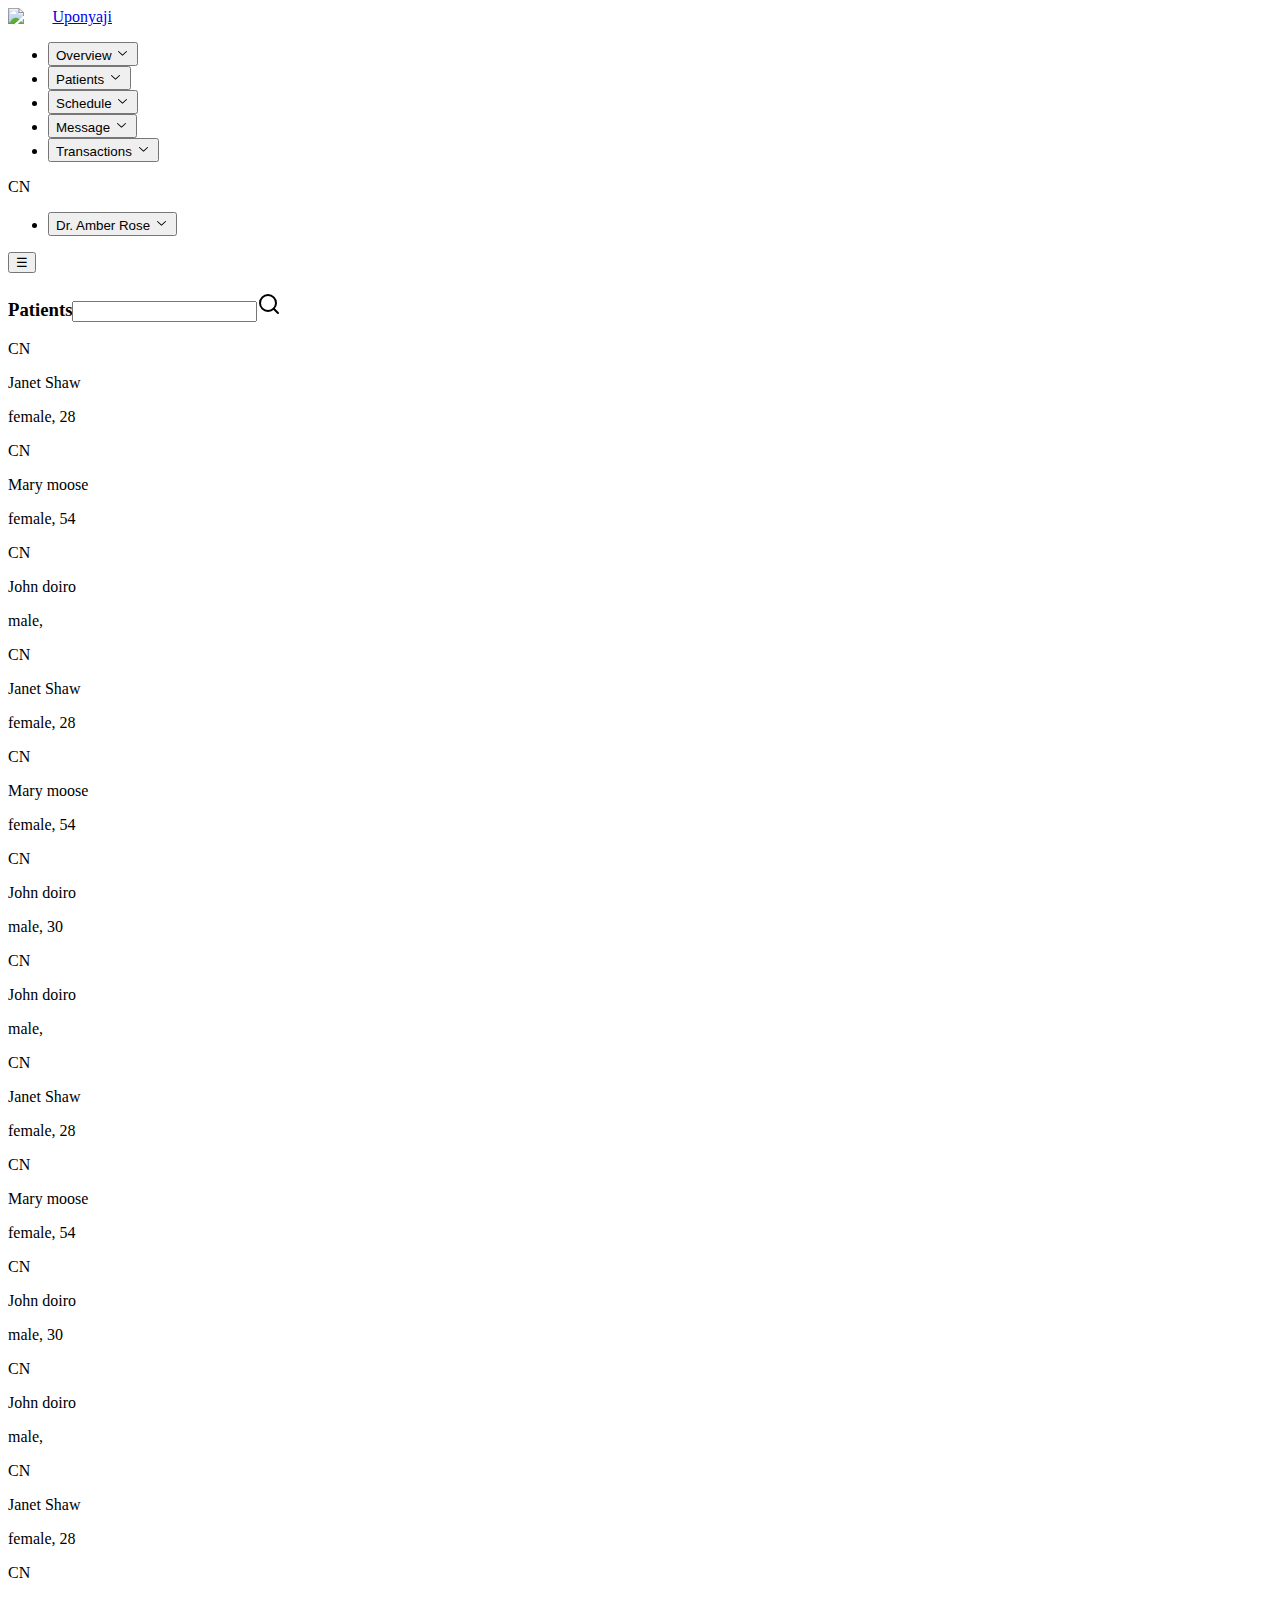
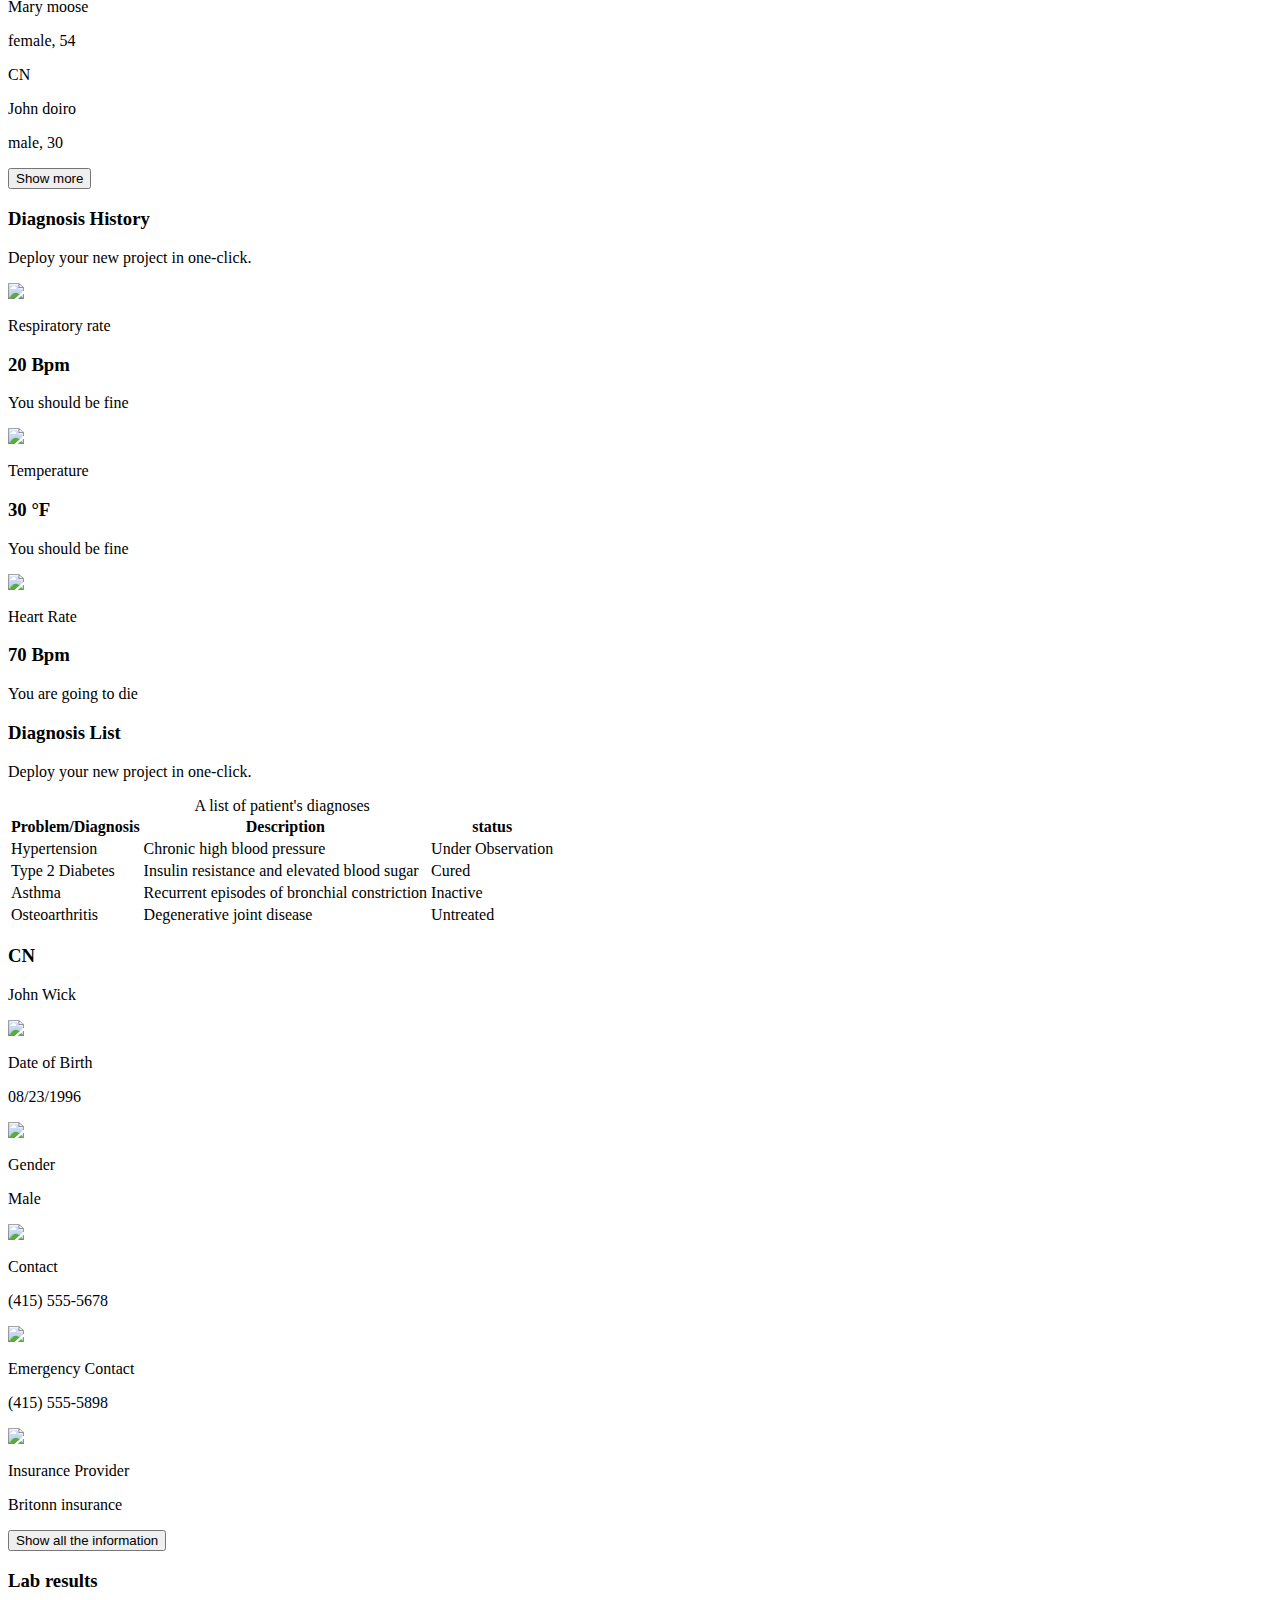
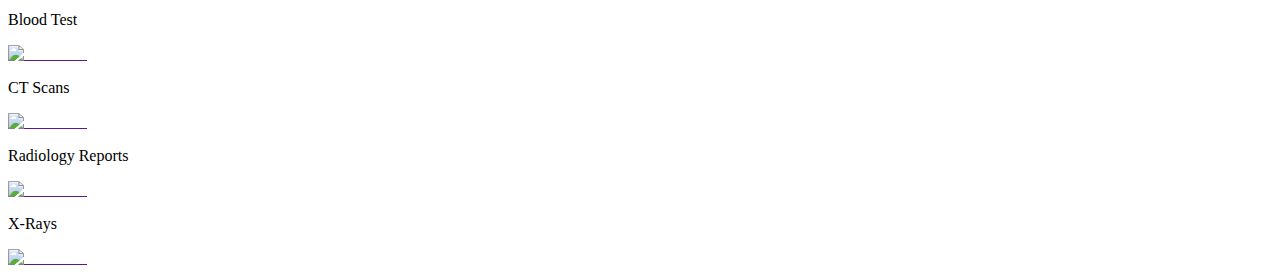
==== index.html @ 83bce7f4 "Updates" ====
<!DOCTYPE html><html lang="en"><head><meta charSet="utf-8"/><meta name="viewport" content="width=device-width, initial-scale=1"/><link rel="preload" href="/clinic/_next/static/media/4473ecc91f70f139-s.p.woff" as="font" crossorigin="" type="font/woff"/><link rel="preload" href="/clinic/_next/static/media/463dafcda517f24f-s.p.woff" as="font" crossorigin="" type="font/woff"/><link rel="stylesheet" href="/clinic/_next/static/css/f605455bbe7978d6.css" data-precedence="next"/><link rel="stylesheet" href="/clinic/_next/static/css/014b4f274d5c79e4.css" data-precedence="next"/><link rel="preload" as="script" fetchPriority="low" href="/clinic/_next/static/chunks/webpack-c412cc94df409d82.js"/><script src="/clinic/_next/static/chunks/fd9d1056-03dd885a6ecccce4.js" async=""></script><script src="/clinic/_next/static/chunks/117-1b43bb6d6a12ac1f.js" async=""></script><script src="/clinic/_next/static/chunks/main-app-a900d49c53e511f0.js" async=""></script><script src="/clinic/_next/static/chunks/0e5ce63c-1ab8644eaf47e19c.js" async=""></script><script src="/clinic/_next/static/chunks/433-915884a43715f843.js" async=""></script><script src="/clinic/_next/static/chunks/342-c08158bd622458a1.js" async=""></script><script src="/clinic/_next/static/chunks/app/page-a84fc2964479a20d.js" async=""></script><title>Uponyaji</title><meta name="description" content="A simple clinic dashboard designed using shadcn"/><link rel="icon" href="/clinic/favicon.ico" type="image/x-icon" sizes="128x128"/><meta name="next-size-adjust"/><script src="/clinic/_next/static/chunks/polyfills-42372ed130431b0a.js" noModule=""></script></head><body class="__variable_4c596a __variable_373005 antialiased"><nav class="Navbar_navbar___ViDq"><div class="Navbar_logo__HiMaf"><img alt="logo" loading="lazy" width="40" height="40" decoding="async" data-nimg="1" style="color:transparent" src="/clinic/_next/static/media/logo.9071d29f.svg"/><a href="/clinic">Uponyaji</a></div><div class="Navbar_menu__MIz09 "><nav aria-label="Main" data-orientation="horizontal" dir="ltr" class="relative z-10 flex max-w-max flex-1 items-center justify-center"><div style="position:relative"><ul data-orientation="horizontal" class="group flex flex-1 list-none items-center justify-center space-x-1" dir="ltr"><li><button id="radix-:R9jsq:-trigger-radix-:Rb9jsq:" data-state="closed" aria-expanded="false" aria-controls="radix-:R9jsq:-content-radix-:Rb9jsq:" class="group inline-flex h-9 w-max items-center justify-center rounded-md bg-background px-4 py-2 text-sm font-medium transition-colors hover:bg-accent hover:text-accent-foreground focus:bg-accent focus:text-accent-foreground focus:outline-none disabled:pointer-events-none disabled:opacity-50 data-[active]:bg-accent/50 data-[state=open]:bg-accent/50 group" data-radix-collection-item="">Overview<!-- --> <svg width="15" height="15" viewBox="0 0 15 15" fill="none" xmlns="http://www.w3.org/2000/svg" class="relative top-[1px] ml-1 h-3 w-3 transition duration-300 group-data-[state=open]:rotate-180" aria-hidden="true"><path d="M3.13523 6.15803C3.3241 5.95657 3.64052 5.94637 3.84197 6.13523L7.5 9.56464L11.158 6.13523C11.3595 5.94637 11.6759 5.95657 11.8648 6.15803C12.0536 6.35949 12.0434 6.67591 11.842 6.86477L7.84197 10.6148C7.64964 10.7951 7.35036 10.7951 7.15803 10.6148L3.15803 6.86477C2.95657 6.67591 2.94637 6.35949 3.13523 6.15803Z" fill="currentColor" fill-rule="evenodd" clip-rule="evenodd"></path></svg></button></li><li><button id="radix-:R9jsq:-trigger-radix-:Rj9jsq:" data-state="closed" aria-expanded="false" aria-controls="radix-:R9jsq:-content-radix-:Rj9jsq:" class="group inline-flex h-9 w-max items-center justify-center rounded-md bg-background px-4 py-2 text-sm font-medium transition-colors hover:bg-accent hover:text-accent-foreground focus:bg-accent focus:text-accent-foreground focus:outline-none disabled:pointer-events-none disabled:opacity-50 data-[active]:bg-accent/50 data-[state=open]:bg-accent/50 group" data-radix-collection-item="">Patients<!-- --> <svg width="15" height="15" viewBox="0 0 15 15" fill="none" xmlns="http://www.w3.org/2000/svg" class="relative top-[1px] ml-1 h-3 w-3 transition duration-300 group-data-[state=open]:rotate-180" aria-hidden="true"><path d="M3.13523 6.15803C3.3241 5.95657 3.64052 5.94637 3.84197 6.13523L7.5 9.56464L11.158 6.13523C11.3595 5.94637 11.6759 5.95657 11.8648 6.15803C12.0536 6.35949 12.0434 6.67591 11.842 6.86477L7.84197 10.6148C7.64964 10.7951 7.35036 10.7951 7.15803 10.6148L3.15803 6.86477C2.95657 6.67591 2.94637 6.35949 3.13523 6.15803Z" fill="currentColor" fill-rule="evenodd" clip-rule="evenodd"></path></svg></button></li><li><button id="radix-:R9jsq:-trigger-radix-:Rr9jsq:" data-state="closed" aria-expanded="false" aria-controls="radix-:R9jsq:-content-radix-:Rr9jsq:" class="group inline-flex h-9 w-max items-center justify-center rounded-md bg-background px-4 py-2 text-sm font-medium transition-colors hover:bg-accent hover:text-accent-foreground focus:bg-accent focus:text-accent-foreground focus:outline-none disabled:pointer-events-none disabled:opacity-50 data-[active]:bg-accent/50 data-[state=open]:bg-accent/50 group" data-radix-collection-item="">Schedule<!-- --> <svg width="15" height="15" viewBox="0 0 15 15" fill="none" xmlns="http://www.w3.org/2000/svg" class="relative top-[1px] ml-1 h-3 w-3 transition duration-300 group-data-[state=open]:rotate-180" aria-hidden="true"><path d="M3.13523 6.15803C3.3241 5.95657 3.64052 5.94637 3.84197 6.13523L7.5 9.56464L11.158 6.13523C11.3595 5.94637 11.6759 5.95657 11.8648 6.15803C12.0536 6.35949 12.0434 6.67591 11.842 6.86477L7.84197 10.6148C7.64964 10.7951 7.35036 10.7951 7.15803 10.6148L3.15803 6.86477C2.95657 6.67591 2.94637 6.35949 3.13523 6.15803Z" fill="currentColor" fill-rule="evenodd" clip-rule="evenodd"></path></svg></button></li><li><button id="radix-:R9jsq:-trigger-radix-:R139jsq:" data-state="closed" aria-expanded="false" aria-controls="radix-:R9jsq:-content-radix-:R139jsq:" class="group inline-flex h-9 w-max items-center justify-center rounded-md bg-background px-4 py-2 text-sm font-medium transition-colors hover:bg-accent hover:text-accent-foreground focus:bg-accent focus:text-accent-foreground focus:outline-none disabled:pointer-events-none disabled:opacity-50 data-[active]:bg-accent/50 data-[state=open]:bg-accent/50 group" data-radix-collection-item="">Message<!-- --> <svg width="15" height="15" viewBox="0 0 15 15" fill="none" xmlns="http://www.w3.org/2000/svg" class="relative top-[1px] ml-1 h-3 w-3 transition duration-300 group-data-[state=open]:rotate-180" aria-hidden="true"><path d="M3.13523 6.15803C3.3241 5.95657 3.64052 5.94637 3.84197 6.13523L7.5 9.56464L11.158 6.13523C11.3595 5.94637 11.6759 5.95657 11.8648 6.15803C12.0536 6.35949 12.0434 6.67591 11.842 6.86477L7.84197 10.6148C7.64964 10.7951 7.35036 10.7951 7.15803 10.6148L3.15803 6.86477C2.95657 6.67591 2.94637 6.35949 3.13523 6.15803Z" fill="currentColor" fill-rule="evenodd" clip-rule="evenodd"></path></svg></button></li><li><button id="radix-:R9jsq:-trigger-radix-:R1b9jsq:" data-state="closed" aria-expanded="false" aria-controls="radix-:R9jsq:-content-radix-:R1b9jsq:" class="group inline-flex h-9 w-max items-center justify-center rounded-md bg-background px-4 py-2 text-sm font-medium transition-colors hover:bg-accent hover:text-accent-foreground focus:bg-accent focus:text-accent-foreground focus:outline-none disabled:pointer-events-none disabled:opacity-50 data-[active]:bg-accent/50 data-[state=open]:bg-accent/50 group" data-radix-collection-item="">Transactions<!-- --> <svg width="15" height="15" viewBox="0 0 15 15" fill="none" xmlns="http://www.w3.org/2000/svg" class="relative top-[1px] ml-1 h-3 w-3 transition duration-300 group-data-[state=open]:rotate-180" aria-hidden="true"><path d="M3.13523 6.15803C3.3241 5.95657 3.64052 5.94637 3.84197 6.13523L7.5 9.56464L11.158 6.13523C11.3595 5.94637 11.6759 5.95657 11.8648 6.15803C12.0536 6.35949 12.0434 6.67591 11.842 6.86477L7.84197 10.6148C7.64964 10.7951 7.35036 10.7951 7.15803 10.6148L3.15803 6.86477C2.95657 6.67591 2.94637 6.35949 3.13523 6.15803Z" fill="currentColor" fill-rule="evenodd" clip-rule="evenodd"></path></svg></button></li></ul></div><div class="absolute left-0 top-full flex justify-center"></div></nav></div><div><nav aria-label="Main" data-orientation="horizontal" dir="ltr" class="relative z-10 flex max-w-max flex-1 items-center justify-center"><span class="relative flex h-10 w-10 shrink-0 overflow-hidden rounded-full"><span class="flex h-full w-full items-center justify-center rounded-full bg-muted">CN</span></span><div style="position:relative"><ul data-orientation="horizontal" class="group flex flex-1 list-none items-center justify-center space-x-1" dir="ltr"><li><button id="radix-:Rdjsq:-trigger-radix-:Rjdjsq:" data-state="closed" aria-expanded="false" aria-controls="radix-:Rdjsq:-content-radix-:Rjdjsq:" class="group inline-flex h-9 w-max items-center justify-center rounded-md bg-background px-4 py-2 text-sm font-medium transition-colors hover:bg-accent hover:text-accent-foreground focus:bg-accent focus:text-accent-foreground focus:outline-none disabled:pointer-events-none disabled:opacity-50 data-[active]:bg-accent/50 data-[state=open]:bg-accent/50 group" data-radix-collection-item="">Dr. Amber Rose<!-- --> <svg width="15" height="15" viewBox="0 0 15 15" fill="none" xmlns="http://www.w3.org/2000/svg" class="relative top-[1px] ml-1 h-3 w-3 transition duration-300 group-data-[state=open]:rotate-180" aria-hidden="true"><path d="M3.13523 6.15803C3.3241 5.95657 3.64052 5.94637 3.84197 6.13523L7.5 9.56464L11.158 6.13523C11.3595 5.94637 11.6759 5.95657 11.8648 6.15803C12.0536 6.35949 12.0434 6.67591 11.842 6.86477L7.84197 10.6148C7.64964 10.7951 7.35036 10.7951 7.15803 10.6148L3.15803 6.86477C2.95657 6.67591 2.94637 6.35949 3.13523 6.15803Z" fill="currentColor" fill-rule="evenodd" clip-rule="evenodd"></path></svg></button></li></ul></div><div class="absolute left-0 top-full flex justify-center"></div></nav></div><button class="Navbar_toggleButton__mLfFm">☰</button></nav><main class="m-4 flex flex-row"><div class="w-1/4 flex justify-center"><div class="rounded-xl border bg-card text-card-foreground shadow w-[380px]"><div class="flex flex-col space-y-1.5 p-6"><h3 class="font-semibold leading-none tracking-tight flex gap-4 items-center justify-between">Patients<input class="flex h-9 w-full rounded-md border border-input bg-transparent px-3 py-1 text-sm shadow-sm transition-colors file:border-0 file:bg-transparent file:text-sm file:font-medium file:text-foreground placeholder:text-muted-foreground focus-visible:outline-none focus-visible:ring-1 focus-visible:ring-ring disabled:cursor-not-allowed disabled:opacity-50"/><svg xmlns="http://www.w3.org/2000/svg" width="24" height="24" viewBox="0 0 24 24" fill="none" stroke="currentColor" stroke-width="2" stroke-linecap="round" stroke-linejoin="round" class="lucide lucide-search"><circle cx="11" cy="11" r="8"></circle><path d="m21 21-4.3-4.3"></path></svg></h3><p class="text-sm text-muted-foreground"></p></div><div class="p-6 pt-0 grid gap-4"><div class=" flex items-center space-x-4 rounded-md border p-4"><span class="relative flex h-10 w-10 shrink-0 overflow-hidden rounded-full"><span class="flex h-full w-full items-center justify-center rounded-full bg-muted">CN</span></span><div class="flex-1 space-y-1"><p class="text-sm font-medium leading-none">Janet Shaw</p><p class="text-sm text-muted-foreground">female<!-- -->, <!-- -->28</p></div></div><div class=" flex items-center space-x-4 rounded-md border p-4"><span class="relative flex h-10 w-10 shrink-0 overflow-hidden rounded-full"><span class="flex h-full w-full items-center justify-center rounded-full bg-muted">CN</span></span><div class="flex-1 space-y-1"><p class="text-sm font-medium leading-none">Mary moose</p><p class="text-sm text-muted-foreground">female<!-- -->, <!-- -->54</p></div></div><div class=" flex items-center space-x-4 rounded-md border p-4"><span class="relative flex h-10 w-10 shrink-0 overflow-hidden rounded-full"><span class="flex h-full w-full items-center justify-center rounded-full bg-muted">CN</span></span><div class="flex-1 space-y-1"><p class="text-sm font-medium leading-none">John doiro</p><p class="text-sm text-muted-foreground">male<!-- -->, </p></div></div><div class=" flex items-center space-x-4 rounded-md border p-4"><span class="relative flex h-10 w-10 shrink-0 overflow-hidden rounded-full"><span class="flex h-full w-full items-center justify-center rounded-full bg-muted">CN</span></span><div class="flex-1 space-y-1"><p class="text-sm font-medium leading-none">Janet Shaw</p><p class="text-sm text-muted-foreground">female<!-- -->, <!-- -->28</p></div></div><div class=" flex items-center space-x-4 rounded-md border p-4"><span class="relative flex h-10 w-10 shrink-0 overflow-hidden rounded-full"><span class="flex h-full w-full items-center justify-center rounded-full bg-muted">CN</span></span><div class="flex-1 space-y-1"><p class="text-sm font-medium leading-none">Mary moose</p><p class="text-sm text-muted-foreground">female<!-- -->, <!-- -->54</p></div></div><div class=" flex items-center space-x-4 rounded-md border p-4"><span class="relative flex h-10 w-10 shrink-0 overflow-hidden rounded-full"><span class="flex h-full w-full items-center justify-center rounded-full bg-muted">CN</span></span><div class="flex-1 space-y-1"><p class="text-sm font-medium leading-none">John doiro</p><p class="text-sm text-muted-foreground">male<!-- -->, <!-- -->30</p></div></div><div class=" flex items-center space-x-4 rounded-md border p-4"><span class="relative flex h-10 w-10 shrink-0 overflow-hidden rounded-full"><span class="flex h-full w-full items-center justify-center rounded-full bg-muted">CN</span></span><div class="flex-1 space-y-1"><p class="text-sm font-medium leading-none">John doiro</p><p class="text-sm text-muted-foreground">male<!-- -->, </p></div></div><div class=" flex items-center space-x-4 rounded-md border p-4"><span class="relative flex h-10 w-10 shrink-0 overflow-hidden rounded-full"><span class="flex h-full w-full items-center justify-center rounded-full bg-muted">CN</span></span><div class="flex-1 space-y-1"><p class="text-sm font-medium leading-none">Janet Shaw</p><p class="text-sm text-muted-foreground">female<!-- -->, <!-- -->28</p></div></div><div class=" flex items-center space-x-4 rounded-md border p-4"><span class="relative flex h-10 w-10 shrink-0 overflow-hidden rounded-full"><span class="flex h-full w-full items-center justify-center rounded-full bg-muted">CN</span></span><div class="flex-1 space-y-1"><p class="text-sm font-medium leading-none">Mary moose</p><p class="text-sm text-muted-foreground">female<!-- -->, <!-- -->54</p></div></div><div class=" flex items-center space-x-4 rounded-md border p-4"><span class="relative flex h-10 w-10 shrink-0 overflow-hidden rounded-full"><span class="flex h-full w-full items-center justify-center rounded-full bg-muted">CN</span></span><div class="flex-1 space-y-1"><p class="text-sm font-medium leading-none">John doiro</p><p class="text-sm text-muted-foreground">male<!-- -->, <!-- -->30</p></div></div><div class=" flex items-center space-x-4 rounded-md border p-4"><span class="relative flex h-10 w-10 shrink-0 overflow-hidden rounded-full"><span class="flex h-full w-full items-center justify-center rounded-full bg-muted">CN</span></span><div class="flex-1 space-y-1"><p class="text-sm font-medium leading-none">John doiro</p><p class="text-sm text-muted-foreground">male<!-- -->, </p></div></div><div class=" flex items-center space-x-4 rounded-md border p-4"><span class="relative flex h-10 w-10 shrink-0 overflow-hidden rounded-full"><span class="flex h-full w-full items-center justify-center rounded-full bg-muted">CN</span></span><div class="flex-1 space-y-1"><p class="text-sm font-medium leading-none">Janet Shaw</p><p class="text-sm text-muted-foreground">female<!-- -->, <!-- -->28</p></div></div><div class=" flex items-center space-x-4 rounded-md border p-4"><span class="relative flex h-10 w-10 shrink-0 overflow-hidden rounded-full"><span class="flex h-full w-full items-center justify-center rounded-full bg-muted">CN</span></span><div class="flex-1 space-y-1"><p class="text-sm font-medium leading-none">Mary moose</p><p class="text-sm text-muted-foreground">female<!-- -->, <!-- -->54</p></div></div><div class=" flex items-center space-x-4 rounded-md border p-4"><span class="relative flex h-10 w-10 shrink-0 overflow-hidden rounded-full"><span class="flex h-full w-full items-center justify-center rounded-full bg-muted">CN</span></span><div class="flex-1 space-y-1"><p class="text-sm font-medium leading-none">John doiro</p><p class="text-sm text-muted-foreground">male<!-- -->, <!-- -->30</p></div></div></div><div class="flex items-center p-6 pt-0"><button class="inline-flex items-center justify-center gap-2 whitespace-nowrap rounded-md text-sm font-medium transition-colors focus-visible:outline-none focus-visible:ring-1 focus-visible:ring-ring disabled:pointer-events-none disabled:opacity-50 [&amp;_svg]:pointer-events-none [&amp;_svg]:size-4 [&amp;_svg]:shrink-0 bg-primary text-primary-foreground shadow hover:bg-primary/90 h-9 px-4 py-2 w-full">Show more</button></div></div></div><div class="w-1/2 flex flex-col items-center gap-12"><div class="rounded-xl border bg-card text-card-foreground shadow w-[100%]"><div class="flex flex-col space-y-1.5 p-6"><h3 class="font-semibold leading-none tracking-tight">Diagnosis History</h3><p class="text-sm text-muted-foreground">Deploy your new project in one-click.</p></div><div class="p-6 pt-0"><form><div class="grid w-full items-center gap-4"><div class="flex flex-col space-y-1.5"><div data-chart="chart-R4qjsq" class="flex aspect-video justify-center text-xs [&amp;_.recharts-cartesian-axis-tick_text]:fill-muted-foreground [&amp;_.recharts-cartesian-grid_line[stroke=&#x27;#ccc&#x27;]]:stroke-border/50 [&amp;_.recharts-curve.recharts-tooltip-cursor]:stroke-border [&amp;_.recharts-dot[stroke=&#x27;#fff&#x27;]]:stroke-transparent [&amp;_.recharts-layer]:outline-none [&amp;_.recharts-polar-grid_[stroke=&#x27;#ccc&#x27;]]:stroke-border [&amp;_.recharts-radial-bar-background-sector]:fill-muted [&amp;_.recharts-rectangle.recharts-tooltip-cursor]:fill-muted [&amp;_.recharts-reference-line_[stroke=&#x27;#ccc&#x27;]]:stroke-border [&amp;_.recharts-sector[stroke=&#x27;#fff&#x27;]]:stroke-transparent [&amp;_.recharts-sector]:outline-none [&amp;_.recharts-surface]:outline-none min-h-[200px] w-full"><style>
 [data-chart=chart-R4qjsq] {
  --color-Diastole: #2563eb;
  --color-Systole: #60a5fa;
}


.dark [data-chart=chart-R4qjsq] {
  --color-Diastole: #2563eb;
  --color-Systole: #60a5fa;
}
</style><div class="recharts-responsive-container" style="width:100%;height:100%;min-width:0"></div></div></div></div></form></div><div class="items-center p-6 pt-0 flex justify-between gap-4"><div class="rounded-xl border bg-card text-card-foreground shadow w-[100%]"><div class="flex flex-col space-y-1.5 p-6"><img alt="Respiratory rate" loading="lazy" width="40" height="40" decoding="async" data-nimg="1" style="color:transparent" src="/clinic/_next/static/media/lungs.aea6161b.svg"/><p class="text-sm text-muted-foreground">Respiratory rate</p></div><div class="p-6 pt-0"><div class="grid w-full items-center gap-4"><div class="flex flex-col space-y-1.5"><h3 class="font-semibold leading-none tracking-tight">20<!-- --> <!-- -->Bpm</h3></div></div></div><div class="items-center p-6 pt-0 flex justify-between"><p class="text-sm text-muted-foreground">You should be fine</p></div></div><div class="rounded-xl border bg-card text-card-foreground shadow w-[100%]"><div class="flex flex-col space-y-1.5 p-6"><img alt="Temperature" loading="lazy" width="40" height="40" decoding="async" data-nimg="1" style="color:transparent" src="/clinic/_next/static/media/temperature.2c8e7b45.svg"/><p class="text-sm text-muted-foreground">Temperature</p></div><div class="p-6 pt-0"><div class="grid w-full items-center gap-4"><div class="flex flex-col space-y-1.5"><h3 class="font-semibold leading-none tracking-tight">30<!-- --> <!-- -->°F</h3></div></div></div><div class="items-center p-6 pt-0 flex justify-between"><p class="text-sm text-muted-foreground">You should be fine</p></div></div><div class="rounded-xl border bg-card text-card-foreground shadow w-[100%]"><div class="flex flex-col space-y-1.5 p-6"><img alt="Heart Rate" loading="lazy" width="40" height="40" decoding="async" data-nimg="1" style="color:transparent" src="/clinic/_next/static/media/heart.5c4bdb0d.svg"/><p class="text-sm text-muted-foreground">Heart Rate</p></div><div class="p-6 pt-0"><div class="grid w-full items-center gap-4"><div class="flex flex-col space-y-1.5"><h3 class="font-semibold leading-none tracking-tight">70<!-- --> <!-- -->Bpm</h3></div></div></div><div class="items-center p-6 pt-0 flex justify-between"><p class="text-sm text-muted-foreground">You are going to die</p></div></div></div></div><div class="rounded-xl border bg-card text-card-foreground shadow w-[100%]"><div class="flex flex-col space-y-1.5 p-6"><h3 class="font-semibold leading-none tracking-tight">Diagnosis List</h3><p class="text-sm text-muted-foreground">Deploy your new project in one-click.</p></div><div class="p-6 pt-0"><div class="grid w-full items-center gap-4"><div class="flex flex-col space-y-1.5"><div class="relative w-full overflow-auto"><table class="w-full caption-bottom text-sm"><caption class="mt-4 text-sm text-muted-foreground">A list of patient&#x27;s diagnoses</caption><thead class="[&amp;_tr]:border-b"><tr class="border-b transition-colors hover:bg-muted/50 data-[state=selected]:bg-muted"><th class="h-10 px-2 text-left align-middle font-medium text-muted-foreground [&amp;:has([role=checkbox])]:pr-0 [&amp;&gt;[role=checkbox]]:translate-y-[2px] w-[100px]">Problem/Diagnosis</th><th class="h-10 px-2 text-left align-middle font-medium text-muted-foreground [&amp;:has([role=checkbox])]:pr-0 [&amp;&gt;[role=checkbox]]:translate-y-[2px]">Description</th><th class="h-10 px-2 text-left align-middle font-medium text-muted-foreground [&amp;:has([role=checkbox])]:pr-0 [&amp;&gt;[role=checkbox]]:translate-y-[2px]">status</th></tr></thead><tbody class="[&amp;_tr:last-child]:border-0"><tr class="border-b transition-colors hover:bg-muted/50 data-[state=selected]:bg-muted"><td class="p-2 align-middle [&amp;:has([role=checkbox])]:pr-0 [&amp;&gt;[role=checkbox]]:translate-y-[2px] font-medium">Hypertension</td><td class="p-2 align-middle [&amp;:has([role=checkbox])]:pr-0 [&amp;&gt;[role=checkbox]]:translate-y-[2px]">Chronic high blood pressure</td><td class="p-2 align-middle [&amp;:has([role=checkbox])]:pr-0 [&amp;&gt;[role=checkbox]]:translate-y-[2px]">Under Observation</td></tr><tr class="border-b transition-colors hover:bg-muted/50 data-[state=selected]:bg-muted"><td class="p-2 align-middle [&amp;:has([role=checkbox])]:pr-0 [&amp;&gt;[role=checkbox]]:translate-y-[2px] font-medium">Type 2 Diabetes</td><td class="p-2 align-middle [&amp;:has([role=checkbox])]:pr-0 [&amp;&gt;[role=checkbox]]:translate-y-[2px]">Insulin resistance and elevated blood sugar</td><td class="p-2 align-middle [&amp;:has([role=checkbox])]:pr-0 [&amp;&gt;[role=checkbox]]:translate-y-[2px]">Cured</td></tr><tr class="border-b transition-colors hover:bg-muted/50 data-[state=selected]:bg-muted"><td class="p-2 align-middle [&amp;:has([role=checkbox])]:pr-0 [&amp;&gt;[role=checkbox]]:translate-y-[2px] font-medium">Asthma</td><td class="p-2 align-middle [&amp;:has([role=checkbox])]:pr-0 [&amp;&gt;[role=checkbox]]:translate-y-[2px]">Recurrent episodes of bronchial constriction</td><td class="p-2 align-middle [&amp;:has([role=checkbox])]:pr-0 [&amp;&gt;[role=checkbox]]:translate-y-[2px]">Inactive</td></tr><tr class="border-b transition-colors hover:bg-muted/50 data-[state=selected]:bg-muted"><td class="p-2 align-middle [&amp;:has([role=checkbox])]:pr-0 [&amp;&gt;[role=checkbox]]:translate-y-[2px] font-medium">Osteoarthritis</td><td class="p-2 align-middle [&amp;:has([role=checkbox])]:pr-0 [&amp;&gt;[role=checkbox]]:translate-y-[2px]">Degenerative joint disease</td><td class="p-2 align-middle [&amp;:has([role=checkbox])]:pr-0 [&amp;&gt;[role=checkbox]]:translate-y-[2px]">Untreated</td></tr></tbody></table></div></div></div></div><div class="items-center p-6 pt-0 flex justify-between gap-4"></div></div></div><div class="w-1/4 flex flex-col items-center gap-12"><div class="rounded-xl border bg-card text-card-foreground shadow w-[380px]"><div class="flex flex-col space-y-1.5 p-6 justify-center items-center"><h3 class="font-semibold leading-none tracking-tight flex justify-center items-center"><span class="relative flex h-10 w-10 shrink-0 overflow-hidden rounded-full"><span class="flex h-full w-full items-center justify-center rounded-full bg-muted">CN</span></span></h3><p class="text-sm text-muted-foreground">John Wick</p></div><div class="p-6 pt-0 grid gap-4"><div class=" flex items-center space-x-4 rounded-md border p-4"><img alt="Date of Birth" loading="lazy" width="30" height="30" decoding="async" data-nimg="1" style="color:transparent" src="/clinic/_next/static/media/calendar.d5fb6db6.svg"/><div class="flex-1 space-y-1"><p class="text-sm font-medium leading-none">Date of Birth</p><p class="text-sm text-muted-foreground">08/23/1996</p></div></div><div class=" flex items-center space-x-4 rounded-md border p-4"><img alt="Gender" loading="lazy" width="30" height="30" decoding="async" data-nimg="1" style="color:transparent" src="/clinic/_next/static/media/male.d242469c.svg"/><div class="flex-1 space-y-1"><p class="text-sm font-medium leading-none">Gender</p><p class="text-sm text-muted-foreground">Male</p></div></div><div class=" flex items-center space-x-4 rounded-md border p-4"><img alt="Contact" loading="lazy" width="30" height="30" decoding="async" data-nimg="1" style="color:transparent" src="/clinic/_next/static/media/contacts.34f233f8.svg"/><div class="flex-1 space-y-1"><p class="text-sm font-medium leading-none">Contact</p><p class="text-sm text-muted-foreground">(415) 555-5678</p></div></div><div class=" flex items-center space-x-4 rounded-md border p-4"><img alt="Emergency Contact" loading="lazy" width="30" height="30" decoding="async" data-nimg="1" style="color:transparent" src="/clinic/_next/static/media/emergency.82252a89.svg"/><div class="flex-1 space-y-1"><p class="text-sm font-medium leading-none">Emergency Contact</p><p class="text-sm text-muted-foreground">(415) 555-5898</p></div></div><div class=" flex items-center space-x-4 rounded-md border p-4"><img alt="Insurance Provider" loading="lazy" width="30" height="30" decoding="async" data-nimg="1" style="color:transparent" src="/clinic/_next/static/media/insurer.a575ec28.svg"/><div class="flex-1 space-y-1"><p class="text-sm font-medium leading-none">Insurance Provider</p><p class="text-sm text-muted-foreground">Britonn insurance</p></div></div></div><div class="flex items-center p-6 pt-0"><button class="inline-flex items-center justify-center gap-2 whitespace-nowrap rounded-md text-sm font-medium transition-colors focus-visible:outline-none focus-visible:ring-1 focus-visible:ring-ring disabled:pointer-events-none disabled:opacity-50 [&amp;_svg]:pointer-events-none [&amp;_svg]:size-4 [&amp;_svg]:shrink-0 bg-primary text-primary-foreground shadow hover:bg-primary/90 h-9 px-4 py-2 w-full">Show all the information</button></div></div><div class="rounded-xl border bg-card text-card-foreground shadow w-[380px]"><div class="flex flex-col space-y-1.5 p-6"><h3 class="font-semibold leading-none tracking-tight flex items-center justify-between">Lab results</h3><p class="text-sm text-muted-foreground"></p></div><div class="p-6 pt-0 grid gap-4"><div class=" flex items-center space-x-4 rounded-md border p-4"><div class="flex-1 space-y-1 flex justify-between items-center"><p class="text-sm font-medium leading-none">Blood Test</p><a href="" class="text-sm text-muted-foreground"><img alt="download" loading="lazy" width="20" height="20" decoding="async" data-nimg="1" style="color:transparent" src="/clinic/_next/static/media/download.649bbb72.svg"/></a></div></div><div class=" flex items-center space-x-4 rounded-md border p-4"><div class="flex-1 space-y-1 flex justify-between items-center"><p class="text-sm font-medium leading-none">CT Scans</p><a href="" class="text-sm text-muted-foreground"><img alt="download" loading="lazy" width="20" height="20" decoding="async" data-nimg="1" style="color:transparent" src="/clinic/_next/static/media/download.649bbb72.svg"/></a></div></div><div class=" flex items-center space-x-4 rounded-md border p-4"><div class="flex-1 space-y-1 flex justify-between items-center"><p class="text-sm font-medium leading-none">Radiology Reports</p><a href="" class="text-sm text-muted-foreground"><img alt="download" loading="lazy" width="20" height="20" decoding="async" data-nimg="1" style="color:transparent" src="/clinic/_next/static/media/download.649bbb72.svg"/></a></div></div><div class=" flex items-center space-x-4 rounded-md border p-4"><div class="flex-1 space-y-1 flex justify-between items-center"><p class="text-sm font-medium leading-none">X-Rays</p><a href="" class="text-sm text-muted-foreground"><img alt="download" loading="lazy" width="20" height="20" decoding="async" data-nimg="1" style="color:transparent" src="/clinic/_next/static/media/download.649bbb72.svg"/></a></div></div></div><div class="flex items-center p-6 pt-0"></div></div></div></main><script src="/clinic/_next/static/chunks/webpack-c412cc94df409d82.js" async=""></script><script>(self.__next_f=self.__next_f||[]).push([0]);self.__next_f.push([2,null])</script><script>self.__next_f.push([1,"1:HL[\"/clinic/_next/static/media/4473ecc91f70f139-s.p.woff\",\"font\",{\"crossOrigin\":\"\",\"type\":\"font/woff\"}]\n2:HL[\"/clinic/_next/static/media/463dafcda517f24f-s.p.woff\",\"font\",{\"crossOrigin\":\"\",\"type\":\"font/woff\"}]\n3:HL[\"/clinic/_next/static/css/f605455bbe7978d6.css\",\"style\"]\n4:HL[\"/clinic/_next/static/css/014b4f274d5c79e4.css\",\"style\"]\n"])</script><script>self.__next_f.push([1,"5:I[12846,[],\"\"]\n7:I[19107,[],\"ClientPageRoot\"]\n8:I[70993,[\"310\",\"static/chunks/0e5ce63c-1ab8644eaf47e19c.js\",\"433\",\"static/chunks/433-915884a43715f843.js\",\"342\",\"static/chunks/342-c08158bd622458a1.js\",\"931\",\"static/chunks/app/page-a84fc2964479a20d.js\"],\"default\",1]\n9:I[4707,[],\"\"]\na:I[36423,[],\"\"]\nc:I[61060,[],\"\"]\nd:[]\n"])</script><script>self.__next_f.push([1,"0:[\"$\",\"$L5\",null,{\"buildId\":\"meZXnGBYhYX9-6YZzutQ4\",\"assetPrefix\":\"/clinic\",\"urlParts\":[\"\",\"\"],\"initialTree\":[\"\",{\"children\":[\"__PAGE__\",{}]},\"$undefined\",\"$undefined\",true],\"initialSeedData\":[\"\",{\"children\":[\"__PAGE__\",{},[[\"$L6\",[\"$\",\"$L7\",null,{\"props\":{\"params\":{},\"searchParams\":{}},\"Component\":\"$8\"}],[[\"$\",\"link\",\"0\",{\"rel\":\"stylesheet\",\"href\":\"/clinic/_next/static/css/014b4f274d5c79e4.css\",\"precedence\":\"next\",\"crossOrigin\":\"$undefined\"}]]],null],null]},[[[[\"$\",\"link\",\"0\",{\"rel\":\"stylesheet\",\"href\":\"/clinic/_next/static/css/f605455bbe7978d6.css\",\"precedence\":\"next\",\"crossOrigin\":\"$undefined\"}]],[\"$\",\"html\",null,{\"lang\":\"en\",\"children\":[\"$\",\"body\",null,{\"className\":\"__variable_4c596a __variable_373005 antialiased\",\"children\":[\"$\",\"$L9\",null,{\"parallelRouterKey\":\"children\",\"segmentPath\":[\"children\"],\"error\":\"$undefined\",\"errorStyles\":\"$undefined\",\"errorScripts\":\"$undefined\",\"template\":[\"$\",\"$La\",null,{}],\"templateStyles\":\"$undefined\",\"templateScripts\":\"$undefined\",\"notFound\":[[\"$\",\"title\",null,{\"children\":\"404: This page could not be found.\"}],[\"$\",\"div\",null,{\"style\":{\"fontFamily\":\"system-ui,\\\"Segoe UI\\\",Roboto,Helvetica,Arial,sans-serif,\\\"Apple Color Emoji\\\",\\\"Segoe UI Emoji\\\"\",\"height\":\"100vh\",\"textAlign\":\"center\",\"display\":\"flex\",\"flexDirection\":\"column\",\"alignItems\":\"center\",\"justifyContent\":\"center\"},\"children\":[\"$\",\"div\",null,{\"children\":[[\"$\",\"style\",null,{\"dangerouslySetInnerHTML\":{\"__html\":\"body{color:#000;background:#fff;margin:0}.next-error-h1{border-right:1px solid rgba(0,0,0,.3)}@media (prefers-color-scheme:dark){body{color:#fff;background:#000}.next-error-h1{border-right:1px solid rgba(255,255,255,.3)}}\"}}],[\"$\",\"h1\",null,{\"className\":\"next-error-h1\",\"style\":{\"display\":\"inline-block\",\"margin\":\"0 20px 0 0\",\"padding\":\"0 23px 0 0\",\"fontSize\":24,\"fontWeight\":500,\"verticalAlign\":\"top\",\"lineHeight\":\"49px\"},\"children\":\"404\"}],[\"$\",\"div\",null,{\"style\":{\"display\":\"inline-block\"},\"children\":[\"$\",\"h2\",null,{\"style\":{\"fontSize\":14,\"fontWeight\":400,\"lineHeight\":\"49px\",\"margin\":0},\"children\":\"This page could not be found.\"}]}]]}]}]],\"notFoundStyles\":[]}]}]}]],null],null],\"couldBeIntercepted\":false,\"initialHead\":[null,\"$Lb\"],\"globalErrorComponent\":\"$c\",\"missingSlots\":\"$Wd\"}]\n"])</script><script>self.__next_f.push([1,"b:[[\"$\",\"meta\",\"0\",{\"name\":\"viewport\",\"content\":\"width=device-width, initial-scale=1\"}],[\"$\",\"meta\",\"1\",{\"charSet\":\"utf-8\"}],[\"$\",\"title\",\"2\",{\"children\":\"Uponyaji\"}],[\"$\",\"meta\",\"3\",{\"name\":\"description\",\"content\":\"A simple clinic dashboard designed using shadcn\"}],[\"$\",\"link\",\"4\",{\"rel\":\"icon\",\"href\":\"/clinic/favicon.ico\",\"type\":\"image/x-icon\",\"sizes\":\"128x128\"}],[\"$\",\"meta\",\"5\",{\"name\":\"next-size-adjust\"}]]\n6:null\n"])</script></body></html>
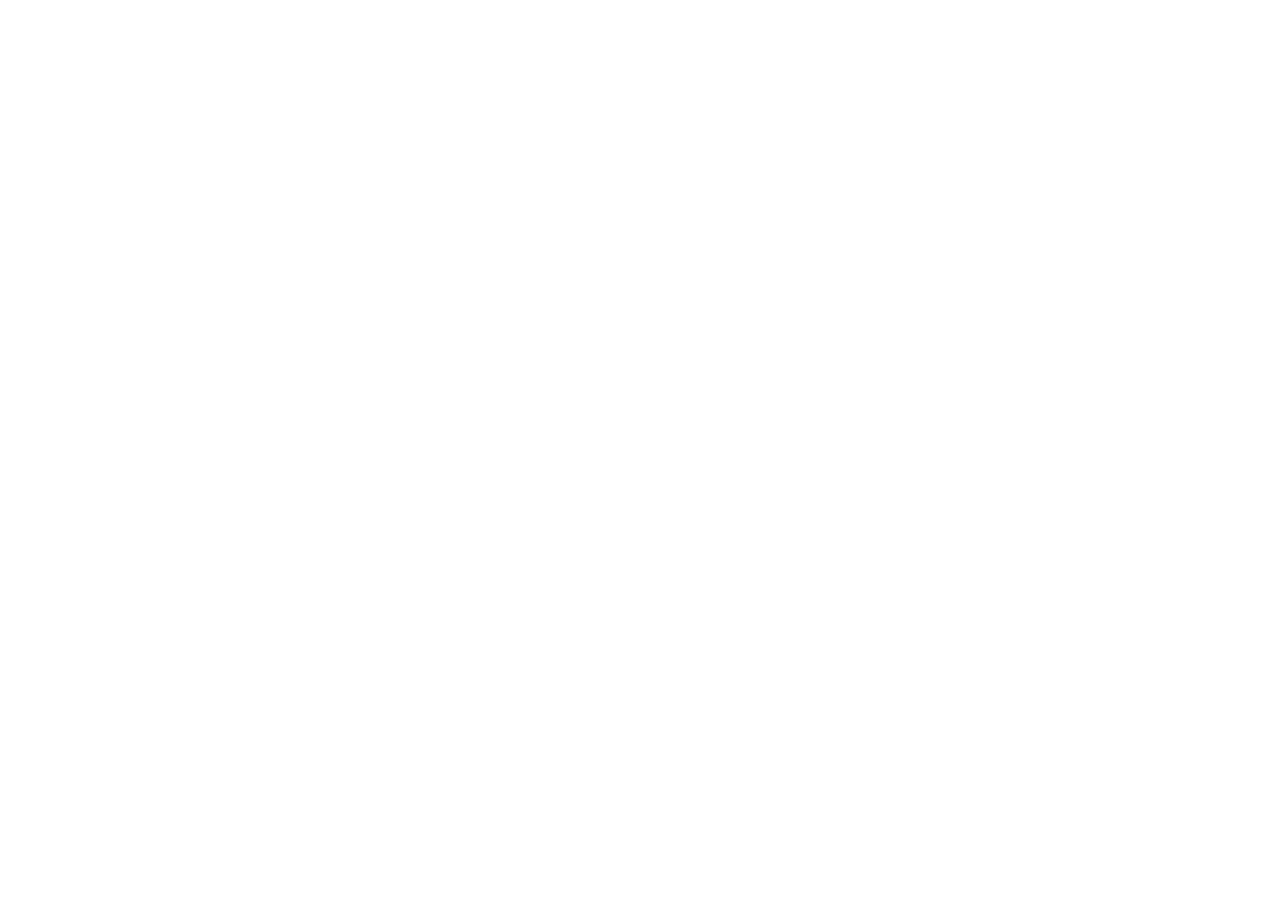
==== commit aa1e4c26: "Updates" ====
--- a/index.html
+++ b/index.html
@@ -1,12 +1 @@
-<!DOCTYPE html><html lang="en"><head><meta charSet="utf-8"/><meta name="viewport" content="width=device-width, initial-scale=1"/><link rel="preload" href="/clinic/_next/static/media/4473ecc91f70f139-s.p.woff" as="font" crossorigin="" type="font/woff"/><link rel="preload" href="/clinic/_next/static/media/463dafcda517f24f-s.p.woff" as="font" crossorigin="" type="font/woff"/><link rel="stylesheet" href="/clinic/_next/static/css/f605455bbe7978d6.css" data-precedence="next"/><link rel="stylesheet" href="/clinic/_next/static/css/014b4f274d5c79e4.css" data-precedence="next"/><link rel="preload" as="script" fetchPriority="low" href="/clinic/_next/static/chunks/webpack-c412cc94df409d82.js"/><script src="/clinic/_next/static/chunks/fd9d1056-03dd885a6ecccce4.js" async=""></script><script src="/clinic/_next/static/chunks/117-1b43bb6d6a12ac1f.js" async=""></script><script src="/clinic/_next/static/chunks/main-app-a900d49c53e511f0.js" async=""></script><script src="/clinic/_next/static/chunks/0e5ce63c-1ab8644eaf47e19c.js" async=""></script><script src="/clinic/_next/static/chunks/433-915884a43715f843.js" async=""></script><script src="/clinic/_next/static/chunks/342-c08158bd622458a1.js" async=""></script><script src="/clinic/_next/static/chunks/app/page-a84fc2964479a20d.js" async=""></script><title>Uponyaji</title><meta name="description" content="A simple clinic dashboard designed using shadcn"/><link rel="icon" href="/clinic/favicon.ico" type="image/x-icon" sizes="128x128"/><meta name="next-size-adjust"/><script src="/clinic/_next/static/chunks/polyfills-42372ed130431b0a.js" noModule=""></script></head><body class="__variable_4c596a __variable_373005 antialiased"><nav class="Navbar_navbar___ViDq"><div class="Navbar_logo__HiMaf"><img alt="logo" loading="lazy" width="40" height="40" decoding="async" data-nimg="1" style="color:transparent" src="/clinic/_next/static/media/logo.9071d29f.svg"/><a href="/clinic">Uponyaji</a></div><div class="Navbar_menu__MIz09 "><nav aria-label="Main" data-orientation="horizontal" dir="ltr" class="relative z-10 flex max-w-max flex-1 items-center justify-center"><div style="position:relative"><ul data-orientation="horizontal" class="group flex flex-1 list-none items-center justify-center space-x-1" dir="ltr"><li><button id="radix-:R9jsq:-trigger-radix-:Rb9jsq:" data-state="closed" aria-expanded="false" aria-controls="radix-:R9jsq:-content-radix-:Rb9jsq:" class="group inline-flex h-9 w-max items-center justify-center rounded-md bg-background px-4 py-2 text-sm font-medium transition-colors hover:bg-accent hover:text-accent-foreground focus:bg-accent focus:text-accent-foreground focus:outline-none disabled:pointer-events-none disabled:opacity-50 data-[active]:bg-accent/50 data-[state=open]:bg-accent/50 group" data-radix-collection-item="">Overview<!-- --> <svg width="15" height="15" viewBox="0 0 15 15" fill="none" xmlns="http://www.w3.org/2000/svg" class="relative top-[1px] ml-1 h-3 w-3 transition duration-300 group-data-[state=open]:rotate-180" aria-hidden="true"><path d="M3.13523 6.15803C3.3241 5.95657 3.64052 5.94637 3.84197 6.13523L7.5 9.56464L11.158 6.13523C11.3595 5.94637 11.6759 5.95657 11.8648 6.15803C12.0536 6.35949 12.0434 6.67591 11.842 6.86477L7.84197 10.6148C7.64964 10.7951 7.35036 10.7951 7.15803 10.6148L3.15803 6.86477C2.95657 6.67591 2.94637 6.35949 3.13523 6.15803Z" fill="currentColor" fill-rule="evenodd" clip-rule="evenodd"></path></svg></button></li><li><button id="radix-:R9jsq:-trigger-radix-:Rj9jsq:" data-state="closed" aria-expanded="false" aria-controls="radix-:R9jsq:-content-radix-:Rj9jsq:" class="group inline-flex h-9 w-max items-center justify-center rounded-md bg-background px-4 py-2 text-sm font-medium transition-colors hover:bg-accent hover:text-accent-foreground focus:bg-accent focus:text-accent-foreground focus:outline-none disabled:pointer-events-none disabled:opacity-50 data-[active]:bg-accent/50 data-[state=open]:bg-accent/50 group" data-radix-collection-item="">Patients<!-- --> <svg width="15" height="15" viewBox="0 0 15 15" fill="none" xmlns="http://www.w3.org/2000/svg" class="relative top-[1px] ml-1 h-3 w-3 transition duration-300 group-data-[state=open]:rotate-180" aria-hidden="true"><path d="M3.13523 6.15803C3.3241 5.95657 3.64052 5.94637 3.84197 6.13523L7.5 9.56464L11.158 6.13523C11.3595 5.94637 11.6759 5.95657 11.8648 6.15803C12.0536 6.35949 12.0434 6.67591 11.842 6.86477L7.84197 10.6148C7.64964 10.7951 7.35036 10.7951 7.15803 10.6148L3.15803 6.86477C2.95657 6.67591 2.94637 6.35949 3.13523 6.15803Z" fill="currentColor" fill-rule="evenodd" clip-rule="evenodd"></path></svg></button></li><li><button id="radix-:R9jsq:-trigger-radix-:Rr9jsq:" data-state="closed" aria-expanded="false" aria-controls="radix-:R9jsq:-content-radix-:Rr9jsq:" class="group inline-flex h-9 w-max items-center justify-center rounded-md bg-background px-4 py-2 text-sm font-medium transition-colors hover:bg-accent hover:text-accent-foreground focus:bg-accent focus:text-accent-foreground focus:outline-none disabled:pointer-events-none disabled:opacity-50 data-[active]:bg-accent/50 data-[state=open]:bg-accent/50 group" data-radix-collection-item="">Schedule<!-- --> <svg width="15" height="15" viewBox="0 0 15 15" fill="none" xmlns="http://www.w3.org/2000/svg" class="relative top-[1px] ml-1 h-3 w-3 transition duration-300 group-data-[state=open]:rotate-180" aria-hidden="true"><path d="M3.13523 6.15803C3.3241 5.95657 3.64052 5.94637 3.84197 6.13523L7.5 9.56464L11.158 6.13523C11.3595 5.94637 11.6759 5.95657 11.8648 6.15803C12.0536 6.35949 12.0434 6.67591 11.842 6.86477L7.84197 10.6148C7.64964 10.7951 7.35036 10.7951 7.15803 10.6148L3.15803 6.86477C2.95657 6.67591 2.94637 6.35949 3.13523 6.15803Z" fill="currentColor" fill-rule="evenodd" clip-rule="evenodd"></path></svg></button></li><li><button id="radix-:R9jsq:-trigger-radix-:R139jsq:" data-state="closed" aria-expanded="false" aria-controls="radix-:R9jsq:-content-radix-:R139jsq:" class="group inline-flex h-9 w-max items-center justify-center rounded-md bg-background px-4 py-2 text-sm font-medium transition-colors hover:bg-accent hover:text-accent-foreground focus:bg-accent focus:text-accent-foreground focus:outline-none disabled:pointer-events-none disabled:opacity-50 data-[active]:bg-accent/50 data-[state=open]:bg-accent/50 group" data-radix-collection-item="">Message<!-- --> <svg width="15" height="15" viewBox="0 0 15 15" fill="none" xmlns="http://www.w3.org/2000/svg" class="relative top-[1px] ml-1 h-3 w-3 transition duration-300 group-data-[state=open]:rotate-180" aria-hidden="true"><path d="M3.13523 6.15803C3.3241 5.95657 3.64052 5.94637 3.84197 6.13523L7.5 9.56464L11.158 6.13523C11.3595 5.94637 11.6759 5.95657 11.8648 6.15803C12.0536 6.35949 12.0434 6.67591 11.842 6.86477L7.84197 10.6148C7.64964 10.7951 7.35036 10.7951 7.15803 10.6148L3.15803 6.86477C2.95657 6.67591 2.94637 6.35949 3.13523 6.15803Z" fill="currentColor" fill-rule="evenodd" clip-rule="evenodd"></path></svg></button></li><li><button id="radix-:R9jsq:-trigger-radix-:R1b9jsq:" data-state="closed" aria-expanded="false" aria-controls="radix-:R9jsq:-content-radix-:R1b9jsq:" class="group inline-flex h-9 w-max items-center justify-center rounded-md bg-background px-4 py-2 text-sm font-medium transition-colors hover:bg-accent hover:text-accent-foreground focus:bg-accent focus:text-accent-foreground focus:outline-none disabled:pointer-events-none disabled:opacity-50 data-[active]:bg-accent/50 data-[state=open]:bg-accent/50 group" data-radix-collection-item="">Transactions<!-- --> <svg width="15" height="15" viewBox="0 0 15 15" fill="none" xmlns="http://www.w3.org/2000/svg" class="relative top-[1px] ml-1 h-3 w-3 transition duration-300 group-data-[state=open]:rotate-180" aria-hidden="true"><path d="M3.13523 6.15803C3.3241 5.95657 3.64052 5.94637 3.84197 6.13523L7.5 9.56464L11.158 6.13523C11.3595 5.94637 11.6759 5.95657 11.8648 6.15803C12.0536 6.35949 12.0434 6.67591 11.842 6.86477L7.84197 10.6148C7.64964 10.7951 7.35036 10.7951 7.15803 10.6148L3.15803 6.86477C2.95657 6.67591 2.94637 6.35949 3.13523 6.15803Z" fill="currentColor" fill-rule="evenodd" clip-rule="evenodd"></path></svg></button></li></ul></div><div class="absolute left-0 top-full flex justify-center"></div></nav></div><div><nav aria-label="Main" data-orientation="horizontal" dir="ltr" class="relative z-10 flex max-w-max flex-1 items-center justify-center"><span class="relative flex h-10 w-10 shrink-0 overflow-hidden rounded-full"><span class="flex h-full w-full items-center justify-center rounded-full bg-muted">CN</span></span><div style="position:relative"><ul data-orientation="horizontal" class="group flex flex-1 list-none items-center justify-center space-x-1" dir="ltr"><li><button id="radix-:Rdjsq:-trigger-radix-:Rjdjsq:" data-state="closed" aria-expanded="false" aria-controls="radix-:Rdjsq:-content-radix-:Rjdjsq:" class="group inline-flex h-9 w-max items-center justify-center rounded-md bg-background px-4 py-2 text-sm font-medium transition-colors hover:bg-accent hover:text-accent-foreground focus:bg-accent focus:text-accent-foreground focus:outline-none disabled:pointer-events-none disabled:opacity-50 data-[active]:bg-accent/50 data-[state=open]:bg-accent/50 group" data-radix-collection-item="">Dr. Amber Rose<!-- --> <svg width="15" height="15" viewBox="0 0 15 15" fill="none" xmlns="http://www.w3.org/2000/svg" class="relative top-[1px] ml-1 h-3 w-3 transition duration-300 group-data-[state=open]:rotate-180" aria-hidden="true"><path d="M3.13523 6.15803C3.3241 5.95657 3.64052 5.94637 3.84197 6.13523L7.5 9.56464L11.158 6.13523C11.3595 5.94637 11.6759 5.95657 11.8648 6.15803C12.0536 6.35949 12.0434 6.67591 11.842 6.86477L7.84197 10.6148C7.64964 10.7951 7.35036 10.7951 7.15803 10.6148L3.15803 6.86477C2.95657 6.67591 2.94637 6.35949 3.13523 6.15803Z" fill="currentColor" fill-rule="evenodd" clip-rule="evenodd"></path></svg></button></li></ul></div><div class="absolute left-0 top-full flex justify-center"></div></nav></div><button class="Navbar_toggleButton__mLfFm">☰</button></nav><main class="m-4 flex flex-row"><div class="w-1/4 flex justify-center"><div class="rounded-xl border bg-card text-card-foreground shadow w-[380px]"><div class="flex flex-col space-y-1.5 p-6"><h3 class="font-semibold leading-none tracking-tight flex gap-4 items-center justify-between">Patients<input class="flex h-9 w-full rounded-md border border-input bg-transparent px-3 py-1 text-sm shadow-sm transition-colors file:border-0 file:bg-transparent file:text-sm file:font-medium file:text-foreground placeholder:text-muted-foreground focus-visible:outline-none focus-visible:ring-1 focus-visible:ring-ring disabled:cursor-not-allowed disabled:opacity-50"/><svg xmlns="http://www.w3.org/2000/svg" width="24" height="24" viewBox="0 0 24 24" fill="none" stroke="currentColor" stroke-width="2" stroke-linecap="round" stroke-linejoin="round" class="lucide lucide-search"><circle cx="11" cy="11" r="8"></circle><path d="m21 21-4.3-4.3"></path></svg></h3><p class="text-sm text-muted-foreground"></p></div><div class="p-6 pt-0 grid gap-4"><div class=" flex items-center space-x-4 rounded-md border p-4"><span class="relative flex h-10 w-10 shrink-0 overflow-hidden rounded-full"><span class="flex h-full w-full items-center justify-center rounded-full bg-muted">CN</span></span><div class="flex-1 space-y-1"><p class="text-sm font-medium leading-none">Janet Shaw</p><p class="text-sm text-muted-foreground">female<!-- -->, <!-- -->28</p></div></div><div class=" flex items-center space-x-4 rounded-md border p-4"><span class="relative flex h-10 w-10 shrink-0 overflow-hidden rounded-full"><span class="flex h-full w-full items-center justify-center rounded-full bg-muted">CN</span></span><div class="flex-1 space-y-1"><p class="text-sm font-medium leading-none">Mary moose</p><p class="text-sm text-muted-foreground">female<!-- -->, <!-- -->54</p></div></div><div class=" flex items-center space-x-4 rounded-md border p-4"><span class="relative flex h-10 w-10 shrink-0 overflow-hidden rounded-full"><span class="flex h-full w-full items-center justify-center rounded-full bg-muted">CN</span></span><div class="flex-1 space-y-1"><p class="text-sm font-medium leading-none">John doiro</p><p class="text-sm text-muted-foreground">male<!-- -->, </p></div></div><div class=" flex items-center space-x-4 rounded-md border p-4"><span class="relative flex h-10 w-10 shrink-0 overflow-hidden rounded-full"><span class="flex h-full w-full items-center justify-center rounded-full bg-muted">CN</span></span><div class="flex-1 space-y-1"><p class="text-sm font-medium leading-none">Janet Shaw</p><p class="text-sm text-muted-foreground">female<!-- -->, <!-- -->28</p></div></div><div class=" flex items-center space-x-4 rounded-md border p-4"><span class="relative flex h-10 w-10 shrink-0 overflow-hidden rounded-full"><span class="flex h-full w-full items-center justify-center rounded-full bg-muted">CN</span></span><div class="flex-1 space-y-1"><p class="text-sm font-medium leading-none">Mary moose</p><p class="text-sm text-muted-foreground">female<!-- -->, <!-- -->54</p></div></div><div class=" flex items-center space-x-4 rounded-md border p-4"><span class="relative flex h-10 w-10 shrink-0 overflow-hidden rounded-full"><span class="flex h-full w-full items-center justify-center rounded-full bg-muted">CN</span></span><div class="flex-1 space-y-1"><p class="text-sm font-medium leading-none">John doiro</p><p class="text-sm text-muted-foreground">male<!-- -->, <!-- -->30</p></div></div><div class=" flex items-center space-x-4 rounded-md border p-4"><span class="relative flex h-10 w-10 shrink-0 overflow-hidden rounded-full"><span class="flex h-full w-full items-center justify-center rounded-full bg-muted">CN</span></span><div class="flex-1 space-y-1"><p class="text-sm font-medium leading-none">John doiro</p><p class="text-sm text-muted-foreground">male<!-- -->, </p></div></div><div class=" flex items-center space-x-4 rounded-md border p-4"><span class="relative flex h-10 w-10 shrink-0 overflow-hidden rounded-full"><span class="flex h-full w-full items-center justify-center rounded-full bg-muted">CN</span></span><div class="flex-1 space-y-1"><p class="text-sm font-medium leading-none">Janet Shaw</p><p class="text-sm text-muted-foreground">female<!-- -->, <!-- -->28</p></div></div><div class=" flex items-center space-x-4 rounded-md border p-4"><span class="relative flex h-10 w-10 shrink-0 overflow-hidden rounded-full"><span class="flex h-full w-full items-center justify-center rounded-full bg-muted">CN</span></span><div class="flex-1 space-y-1"><p class="text-sm font-medium leading-none">Mary moose</p><p class="text-sm text-muted-foreground">female<!-- -->, <!-- -->54</p></div></div><div class=" flex items-center space-x-4 rounded-md border p-4"><span class="relative flex h-10 w-10 shrink-0 overflow-hidden rounded-full"><span class="flex h-full w-full items-center justify-center rounded-full bg-muted">CN</span></span><div class="flex-1 space-y-1"><p class="text-sm font-medium leading-none">John doiro</p><p class="text-sm text-muted-foreground">male<!-- -->, <!-- -->30</p></div></div><div class=" flex items-center space-x-4 rounded-md border p-4"><span class="relative flex h-10 w-10 shrink-0 overflow-hidden rounded-full"><span class="flex h-full w-full items-center justify-center rounded-full bg-muted">CN</span></span><div class="flex-1 space-y-1"><p class="text-sm font-medium leading-none">John doiro</p><p class="text-sm text-muted-foreground">male<!-- -->, </p></div></div><div class=" flex items-center space-x-4 rounded-md border p-4"><span class="relative flex h-10 w-10 shrink-0 overflow-hidden rounded-full"><span class="flex h-full w-full items-center justify-center rounded-full bg-muted">CN</span></span><div class="flex-1 space-y-1"><p class="text-sm font-medium leading-none">Janet Shaw</p><p class="text-sm text-muted-foreground">female<!-- -->, <!-- -->28</p></div></div><div class=" flex items-center space-x-4 rounded-md border p-4"><span class="relative flex h-10 w-10 shrink-0 overflow-hidden rounded-full"><span class="flex h-full w-full items-center justify-center rounded-full bg-muted">CN</span></span><div class="flex-1 space-y-1"><p class="text-sm font-medium leading-none">Mary moose</p><p class="text-sm text-muted-foreground">female<!-- -->, <!-- -->54</p></div></div><div class=" flex items-center space-x-4 rounded-md border p-4"><span class="relative flex h-10 w-10 shrink-0 overflow-hidden rounded-full"><span class="flex h-full w-full items-center justify-center rounded-full bg-muted">CN</span></span><div class="flex-1 space-y-1"><p class="text-sm font-medium leading-none">John doiro</p><p class="text-sm text-muted-foreground">male<!-- -->, <!-- -->30</p></div></div></div><div class="flex items-center p-6 pt-0"><button class="inline-flex items-center justify-center gap-2 whitespace-nowrap rounded-md text-sm font-medium transition-colors focus-visible:outline-none focus-visible:ring-1 focus-visible:ring-ring disabled:pointer-events-none disabled:opacity-50 [&amp;_svg]:pointer-events-none [&amp;_svg]:size-4 [&amp;_svg]:shrink-0 bg-primary text-primary-foreground shadow hover:bg-primary/90 h-9 px-4 py-2 w-full">Show more</button></div></div></div><div class="w-1/2 flex flex-col items-center gap-12"><div class="rounded-xl border bg-card text-card-foreground shadow w-[100%]"><div class="flex flex-col space-y-1.5 p-6"><h3 class="font-semibold leading-none tracking-tight">Diagnosis History</h3><p class="text-sm text-muted-foreground">Deploy your new project in one-click.</p></div><div class="p-6 pt-0"><form><div class="grid w-full items-center gap-4"><div class="flex flex-col space-y-1.5"><div data-chart="chart-R4qjsq" class="flex aspect-video justify-center text-xs [&amp;_.recharts-cartesian-axis-tick_text]:fill-muted-foreground [&amp;_.recharts-cartesian-grid_line[stroke=&#x27;#ccc&#x27;]]:stroke-border/50 [&amp;_.recharts-curve.recharts-tooltip-cursor]:stroke-border [&amp;_.recharts-dot[stroke=&#x27;#fff&#x27;]]:stroke-transparent [&amp;_.recharts-layer]:outline-none [&amp;_.recharts-polar-grid_[stroke=&#x27;#ccc&#x27;]]:stroke-border [&amp;_.recharts-radial-bar-background-sector]:fill-muted [&amp;_.recharts-rectangle.recharts-tooltip-cursor]:fill-muted [&amp;_.recharts-reference-line_[stroke=&#x27;#ccc&#x27;]]:stroke-border [&amp;_.recharts-sector[stroke=&#x27;#fff&#x27;]]:stroke-transparent [&amp;_.recharts-sector]:outline-none [&amp;_.recharts-surface]:outline-none min-h-[200px] w-full"><style>
- [data-chart=chart-R4qjsq] {
-  --color-Diastole: #2563eb;
-  --color-Systole: #60a5fa;
-}
-
-
-.dark [data-chart=chart-R4qjsq] {
-  --color-Diastole: #2563eb;
-  --color-Systole: #60a5fa;
-}
-</style><div class="recharts-responsive-container" style="width:100%;height:100%;min-width:0"></div></div></div></div></form></div><div class="items-center p-6 pt-0 flex justify-between gap-4"><div class="rounded-xl border bg-card text-card-foreground shadow w-[100%]"><div class="flex flex-col space-y-1.5 p-6"><img alt="Respiratory rate" loading="lazy" width="40" height="40" decoding="async" data-nimg="1" style="color:transparent" src="/clinic/_next/static/media/lungs.aea6161b.svg"/><p class="text-sm text-muted-foreground">Respiratory rate</p></div><div class="p-6 pt-0"><div class="grid w-full items-center gap-4"><div class="flex flex-col space-y-1.5"><h3 class="font-semibold leading-none tracking-tight">20<!-- --> <!-- -->Bpm</h3></div></div></div><div class="items-center p-6 pt-0 flex justify-between"><p class="text-sm text-muted-foreground">You should be fine</p></div></div><div class="rounded-xl border bg-card text-card-foreground shadow w-[100%]"><div class="flex flex-col space-y-1.5 p-6"><img alt="Temperature" loading="lazy" width="40" height="40" decoding="async" data-nimg="1" style="color:transparent" src="/clinic/_next/static/media/temperature.2c8e7b45.svg"/><p class="text-sm text-muted-foreground">Temperature</p></div><div class="p-6 pt-0"><div class="grid w-full items-center gap-4"><div class="flex flex-col space-y-1.5"><h3 class="font-semibold leading-none tracking-tight">30<!-- --> <!-- -->°F</h3></div></div></div><div class="items-center p-6 pt-0 flex justify-between"><p class="text-sm text-muted-foreground">You should be fine</p></div></div><div class="rounded-xl border bg-card text-card-foreground shadow w-[100%]"><div class="flex flex-col space-y-1.5 p-6"><img alt="Heart Rate" loading="lazy" width="40" height="40" decoding="async" data-nimg="1" style="color:transparent" src="/clinic/_next/static/media/heart.5c4bdb0d.svg"/><p class="text-sm text-muted-foreground">Heart Rate</p></div><div class="p-6 pt-0"><div class="grid w-full items-center gap-4"><div class="flex flex-col space-y-1.5"><h3 class="font-semibold leading-none tracking-tight">70<!-- --> <!-- -->Bpm</h3></div></div></div><div class="items-center p-6 pt-0 flex justify-between"><p class="text-sm text-muted-foreground">You are going to die</p></div></div></div></div><div class="rounded-xl border bg-card text-card-foreground shadow w-[100%]"><div class="flex flex-col space-y-1.5 p-6"><h3 class="font-semibold leading-none tracking-tight">Diagnosis List</h3><p class="text-sm text-muted-foreground">Deploy your new project in one-click.</p></div><div class="p-6 pt-0"><div class="grid w-full items-center gap-4"><div class="flex flex-col space-y-1.5"><div class="relative w-full overflow-auto"><table class="w-full caption-bottom text-sm"><caption class="mt-4 text-sm text-muted-foreground">A list of patient&#x27;s diagnoses</caption><thead class="[&amp;_tr]:border-b"><tr class="border-b transition-colors hover:bg-muted/50 data-[state=selected]:bg-muted"><th class="h-10 px-2 text-left align-middle font-medium text-muted-foreground [&amp;:has([role=checkbox])]:pr-0 [&amp;&gt;[role=checkbox]]:translate-y-[2px] w-[100px]">Problem/Diagnosis</th><th class="h-10 px-2 text-left align-middle font-medium text-muted-foreground [&amp;:has([role=checkbox])]:pr-0 [&amp;&gt;[role=checkbox]]:translate-y-[2px]">Description</th><th class="h-10 px-2 text-left align-middle font-medium text-muted-foreground [&amp;:has([role=checkbox])]:pr-0 [&amp;&gt;[role=checkbox]]:translate-y-[2px]">status</th></tr></thead><tbody class="[&amp;_tr:last-child]:border-0"><tr class="border-b transition-colors hover:bg-muted/50 data-[state=selected]:bg-muted"><td class="p-2 align-middle [&amp;:has([role=checkbox])]:pr-0 [&amp;&gt;[role=checkbox]]:translate-y-[2px] font-medium">Hypertension</td><td class="p-2 align-middle [&amp;:has([role=checkbox])]:pr-0 [&amp;&gt;[role=checkbox]]:translate-y-[2px]">Chronic high blood pressure</td><td class="p-2 align-middle [&amp;:has([role=checkbox])]:pr-0 [&amp;&gt;[role=checkbox]]:translate-y-[2px]">Under Observation</td></tr><tr class="border-b transition-colors hover:bg-muted/50 data-[state=selected]:bg-muted"><td class="p-2 align-middle [&amp;:has([role=checkbox])]:pr-0 [&amp;&gt;[role=checkbox]]:translate-y-[2px] font-medium">Type 2 Diabetes</td><td class="p-2 align-middle [&amp;:has([role=checkbox])]:pr-0 [&amp;&gt;[role=checkbox]]:translate-y-[2px]">Insulin resistance and elevated blood sugar</td><td class="p-2 align-middle [&amp;:has([role=checkbox])]:pr-0 [&amp;&gt;[role=checkbox]]:translate-y-[2px]">Cured</td></tr><tr class="border-b transition-colors hover:bg-muted/50 data-[state=selected]:bg-muted"><td class="p-2 align-middle [&amp;:has([role=checkbox])]:pr-0 [&amp;&gt;[role=checkbox]]:translate-y-[2px] font-medium">Asthma</td><td class="p-2 align-middle [&amp;:has([role=checkbox])]:pr-0 [&amp;&gt;[role=checkbox]]:translate-y-[2px]">Recurrent episodes of bronchial constriction</td><td class="p-2 align-middle [&amp;:has([role=checkbox])]:pr-0 [&amp;&gt;[role=checkbox]]:translate-y-[2px]">Inactive</td></tr><tr class="border-b transition-colors hover:bg-muted/50 data-[state=selected]:bg-muted"><td class="p-2 align-middle [&amp;:has([role=checkbox])]:pr-0 [&amp;&gt;[role=checkbox]]:translate-y-[2px] font-medium">Osteoarthritis</td><td class="p-2 align-middle [&amp;:has([role=checkbox])]:pr-0 [&amp;&gt;[role=checkbox]]:translate-y-[2px]">Degenerative joint disease</td><td class="p-2 align-middle [&amp;:has([role=checkbox])]:pr-0 [&amp;&gt;[role=checkbox]]:translate-y-[2px]">Untreated</td></tr></tbody></table></div></div></div></div><div class="items-center p-6 pt-0 flex justify-between gap-4"></div></div></div><div class="w-1/4 flex flex-col items-center gap-12"><div class="rounded-xl border bg-card text-card-foreground shadow w-[380px]"><div class="flex flex-col space-y-1.5 p-6 justify-center items-center"><h3 class="font-semibold leading-none tracking-tight flex justify-center items-center"><span class="relative flex h-10 w-10 shrink-0 overflow-hidden rounded-full"><span class="flex h-full w-full items-center justify-center rounded-full bg-muted">CN</span></span></h3><p class="text-sm text-muted-foreground">John Wick</p></div><div class="p-6 pt-0 grid gap-4"><div class=" flex items-center space-x-4 rounded-md border p-4"><img alt="Date of Birth" loading="lazy" width="30" height="30" decoding="async" data-nimg="1" style="color:transparent" src="/clinic/_next/static/media/calendar.d5fb6db6.svg"/><div class="flex-1 space-y-1"><p class="text-sm font-medium leading-none">Date of Birth</p><p class="text-sm text-muted-foreground">08/23/1996</p></div></div><div class=" flex items-center space-x-4 rounded-md border p-4"><img alt="Gender" loading="lazy" width="30" height="30" decoding="async" data-nimg="1" style="color:transparent" src="/clinic/_next/static/media/male.d242469c.svg"/><div class="flex-1 space-y-1"><p class="text-sm font-medium leading-none">Gender</p><p class="text-sm text-muted-foreground">Male</p></div></div><div class=" flex items-center space-x-4 rounded-md border p-4"><img alt="Contact" loading="lazy" width="30" height="30" decoding="async" data-nimg="1" style="color:transparent" src="/clinic/_next/static/media/contacts.34f233f8.svg"/><div class="flex-1 space-y-1"><p class="text-sm font-medium leading-none">Contact</p><p class="text-sm text-muted-foreground">(415) 555-5678</p></div></div><div class=" flex items-center space-x-4 rounded-md border p-4"><img alt="Emergency Contact" loading="lazy" width="30" height="30" decoding="async" data-nimg="1" style="color:transparent" src="/clinic/_next/static/media/emergency.82252a89.svg"/><div class="flex-1 space-y-1"><p class="text-sm font-medium leading-none">Emergency Contact</p><p class="text-sm text-muted-foreground">(415) 555-5898</p></div></div><div class=" flex items-center space-x-4 rounded-md border p-4"><img alt="Insurance Provider" loading="lazy" width="30" height="30" decoding="async" data-nimg="1" style="color:transparent" src="/clinic/_next/static/media/insurer.a575ec28.svg"/><div class="flex-1 space-y-1"><p class="text-sm font-medium leading-none">Insurance Provider</p><p class="text-sm text-muted-foreground">Britonn insurance</p></div></div></div><div class="flex items-center p-6 pt-0"><button class="inline-flex items-center justify-center gap-2 whitespace-nowrap rounded-md text-sm font-medium transition-colors focus-visible:outline-none focus-visible:ring-1 focus-visible:ring-ring disabled:pointer-events-none disabled:opacity-50 [&amp;_svg]:pointer-events-none [&amp;_svg]:size-4 [&amp;_svg]:shrink-0 bg-primary text-primary-foreground shadow hover:bg-primary/90 h-9 px-4 py-2 w-full">Show all the information</button></div></div><div class="rounded-xl border bg-card text-card-foreground shadow w-[380px]"><div class="flex flex-col space-y-1.5 p-6"><h3 class="font-semibold leading-none tracking-tight flex items-center justify-between">Lab results</h3><p class="text-sm text-muted-foreground"></p></div><div class="p-6 pt-0 grid gap-4"><div class=" flex items-center space-x-4 rounded-md border p-4"><div class="flex-1 space-y-1 flex justify-between items-center"><p class="text-sm font-medium leading-none">Blood Test</p><a href="" class="text-sm text-muted-foreground"><img alt="download" loading="lazy" width="20" height="20" decoding="async" data-nimg="1" style="color:transparent" src="/clinic/_next/static/media/download.649bbb72.svg"/></a></div></div><div class=" flex items-center space-x-4 rounded-md border p-4"><div class="flex-1 space-y-1 flex justify-between items-center"><p class="text-sm font-medium leading-none">CT Scans</p><a href="" class="text-sm text-muted-foreground"><img alt="download" loading="lazy" width="20" height="20" decoding="async" data-nimg="1" style="color:transparent" src="/clinic/_next/static/media/download.649bbb72.svg"/></a></div></div><div class=" flex items-center space-x-4 rounded-md border p-4"><div class="flex-1 space-y-1 flex justify-between items-center"><p class="text-sm font-medium leading-none">Radiology Reports</p><a href="" class="text-sm text-muted-foreground"><img alt="download" loading="lazy" width="20" height="20" decoding="async" data-nimg="1" style="color:transparent" src="/clinic/_next/static/media/download.649bbb72.svg"/></a></div></div><div class=" flex items-center space-x-4 rounded-md border p-4"><div class="flex-1 space-y-1 flex justify-between items-center"><p class="text-sm font-medium leading-none">X-Rays</p><a href="" class="text-sm text-muted-foreground"><img alt="download" loading="lazy" width="20" height="20" decoding="async" data-nimg="1" style="color:transparent" src="/clinic/_next/static/media/download.649bbb72.svg"/></a></div></div></div><div class="flex items-center p-6 pt-0"></div></div></div></main><script src="/clinic/_next/static/chunks/webpack-c412cc94df409d82.js" async=""></script><script>(self.__next_f=self.__next_f||[]).push([0]);self.__next_f.push([2,null])</script><script>self.__next_f.push([1,"1:HL[\"/clinic/_next/static/media/4473ecc91f70f139-s.p.woff\",\"font\",{\"crossOrigin\":\"\",\"type\":\"font/woff\"}]\n2:HL[\"/clinic/_next/static/media/463dafcda517f24f-s.p.woff\",\"font\",{\"crossOrigin\":\"\",\"type\":\"font/woff\"}]\n3:HL[\"/clinic/_next/static/css/f605455bbe7978d6.css\",\"style\"]\n4:HL[\"/clinic/_next/static/css/014b4f274d5c79e4.css\",\"style\"]\n"])</script><script>self.__next_f.push([1,"5:I[12846,[],\"\"]\n7:I[19107,[],\"ClientPageRoot\"]\n8:I[70993,[\"310\",\"static/chunks/0e5ce63c-1ab8644eaf47e19c.js\",\"433\",\"static/chunks/433-915884a43715f843.js\",\"342\",\"static/chunks/342-c08158bd622458a1.js\",\"931\",\"static/chunks/app/page-a84fc2964479a20d.js\"],\"default\",1]\n9:I[4707,[],\"\"]\na:I[36423,[],\"\"]\nc:I[61060,[],\"\"]\nd:[]\n"])</script><script>self.__next_f.push([1,"0:[\"$\",\"$L5\",null,{\"buildId\":\"meZXnGBYhYX9-6YZzutQ4\",\"assetPrefix\":\"/clinic\",\"urlParts\":[\"\",\"\"],\"initialTree\":[\"\",{\"children\":[\"__PAGE__\",{}]},\"$undefined\",\"$undefined\",true],\"initialSeedData\":[\"\",{\"children\":[\"__PAGE__\",{},[[\"$L6\",[\"$\",\"$L7\",null,{\"props\":{\"params\":{},\"searchParams\":{}},\"Component\":\"$8\"}],[[\"$\",\"link\",\"0\",{\"rel\":\"stylesheet\",\"href\":\"/clinic/_next/static/css/014b4f274d5c79e4.css\",\"precedence\":\"next\",\"crossOrigin\":\"$undefined\"}]]],null],null]},[[[[\"$\",\"link\",\"0\",{\"rel\":\"stylesheet\",\"href\":\"/clinic/_next/static/css/f605455bbe7978d6.css\",\"precedence\":\"next\",\"crossOrigin\":\"$undefined\"}]],[\"$\",\"html\",null,{\"lang\":\"en\",\"children\":[\"$\",\"body\",null,{\"className\":\"__variable_4c596a __variable_373005 antialiased\",\"children\":[\"$\",\"$L9\",null,{\"parallelRouterKey\":\"children\",\"segmentPath\":[\"children\"],\"error\":\"$undefined\",\"errorStyles\":\"$undefined\",\"errorScripts\":\"$undefined\",\"template\":[\"$\",\"$La\",null,{}],\"templateStyles\":\"$undefined\",\"templateScripts\":\"$undefined\",\"notFound\":[[\"$\",\"title\",null,{\"children\":\"404: This page could not be found.\"}],[\"$\",\"div\",null,{\"style\":{\"fontFamily\":\"system-ui,\\\"Segoe UI\\\",Roboto,Helvetica,Arial,sans-serif,\\\"Apple Color Emoji\\\",\\\"Segoe UI Emoji\\\"\",\"height\":\"100vh\",\"textAlign\":\"center\",\"display\":\"flex\",\"flexDirection\":\"column\",\"alignItems\":\"center\",\"justifyContent\":\"center\"},\"children\":[\"$\",\"div\",null,{\"children\":[[\"$\",\"style\",null,{\"dangerouslySetInnerHTML\":{\"__html\":\"body{color:#000;background:#fff;margin:0}.next-error-h1{border-right:1px solid rgba(0,0,0,.3)}@media (prefers-color-scheme:dark){body{color:#fff;background:#000}.next-error-h1{border-right:1px solid rgba(255,255,255,.3)}}\"}}],[\"$\",\"h1\",null,{\"className\":\"next-error-h1\",\"style\":{\"display\":\"inline-block\",\"margin\":\"0 20px 0 0\",\"padding\":\"0 23px 0 0\",\"fontSize\":24,\"fontWeight\":500,\"verticalAlign\":\"top\",\"lineHeight\":\"49px\"},\"children\":\"404\"}],[\"$\",\"div\",null,{\"style\":{\"display\":\"inline-block\"},\"children\":[\"$\",\"h2\",null,{\"style\":{\"fontSize\":14,\"fontWeight\":400,\"lineHeight\":\"49px\",\"margin\":0},\"children\":\"This page could not be found.\"}]}]]}]}]],\"notFoundStyles\":[]}]}]}]],null],null],\"couldBeIntercepted\":false,\"initialHead\":[null,\"$Lb\"],\"globalErrorComponent\":\"$c\",\"missingSlots\":\"$Wd\"}]\n"])</script><script>self.__next_f.push([1,"b:[[\"$\",\"meta\",\"0\",{\"name\":\"viewport\",\"content\":\"width=device-width, initial-scale=1\"}],[\"$\",\"meta\",\"1\",{\"charSet\":\"utf-8\"}],[\"$\",\"title\",\"2\",{\"children\":\"Uponyaji\"}],[\"$\",\"meta\",\"3\",{\"name\":\"description\",\"content\":\"A simple clinic dashboard designed using shadcn\"}],[\"$\",\"link\",\"4\",{\"rel\":\"icon\",\"href\":\"/clinic/favicon.ico\",\"type\":\"image/x-icon\",\"sizes\":\"128x128\"}],[\"$\",\"meta\",\"5\",{\"name\":\"next-size-adjust\"}]]\n6:null\n"])</script></body></html>+<!DOCTYPE html><html lang="en"><head><meta charSet="utf-8"/><meta name="viewport" content="width=device-width, initial-scale=1"/><link rel="preload" href="/clinic/_next/static/media/4473ecc91f70f139-s.p.woff" as="font" crossorigin="" type="font/woff"/><link rel="preload" href="/clinic/_next/static/media/463dafcda517f24f-s.p.woff" as="font" crossorigin="" type="font/woff"/><link rel="stylesheet" href="/clinic/_next/static/css/f842dcef525d5656.css" data-precedence="next"/><link rel="stylesheet" href="/clinic/_next/static/css/014b4f274d5c79e4.css" data-precedence="next"/><link rel="preload" as="script" fetchPriority="low" href="/clinic/_next/static/chunks/webpack-c412cc94df409d82.js"/><script src="/clinic/_next/static/chunks/fd9d1056-03dd885a6ecccce4.js" async=""></script><script src="/clinic/_next/static/chunks/117-1b43bb6d6a12ac1f.js" async=""></script><script src="/clinic/_next/static/chunks/main-app-a900d49c53e511f0.js" async=""></script><script src="/clinic/_next/static/chunks/0e5ce63c-1ab8644eaf47e19c.js" async=""></script><script src="/clinic/_next/static/chunks/433-915884a43715f843.js" async=""></script><script src="/clinic/_next/static/chunks/342-c08158bd622458a1.js" async=""></script><script src="/clinic/_next/static/chunks/app/page-c487190007d9d7b4.js" async=""></script><title>Uponyaji</title><meta name="description" content="A simple clinic dashboard designed using shadcn"/><link rel="icon" href="/clinic/favicon.ico" type="image/x-icon" sizes="128x128"/><meta name="next-size-adjust"/><script src="/clinic/_next/static/chunks/polyfills-42372ed130431b0a.js" noModule=""></script></head><body class="__variable_4c596a __variable_373005 antialiased"><script src="/clinic/_next/static/chunks/webpack-c412cc94df409d82.js" async=""></script><script>(self.__next_f=self.__next_f||[]).push([0]);self.__next_f.push([2,null])</script><script>self.__next_f.push([1,"1:HL[\"/clinic/_next/static/media/4473ecc91f70f139-s.p.woff\",\"font\",{\"crossOrigin\":\"\",\"type\":\"font/woff\"}]\n2:HL[\"/clinic/_next/static/media/463dafcda517f24f-s.p.woff\",\"font\",{\"crossOrigin\":\"\",\"type\":\"font/woff\"}]\n3:HL[\"/clinic/_next/static/css/f842dcef525d5656.css\",\"style\"]\n4:HL[\"/clinic/_next/static/css/014b4f274d5c79e4.css\",\"style\"]\n"])</script><script>self.__next_f.push([1,"5:I[12846,[],\"\"]\n7:I[19107,[],\"ClientPageRoot\"]\n8:I[31291,[\"310\",\"static/chunks/0e5ce63c-1ab8644eaf47e19c.js\",\"433\",\"static/chunks/433-915884a43715f843.js\",\"342\",\"static/chunks/342-c08158bd622458a1.js\",\"931\",\"static/chunks/app/page-c487190007d9d7b4.js\"],\"default\",1]\n9:I[4707,[],\"\"]\na:I[36423,[],\"\"]\nc:I[61060,[],\"\"]\nd:[]\n"])</script><script>self.__next_f.push([1,"0:[\"$\",\"$L5\",null,{\"buildId\":\"y04J14gktYYyonTpyNnWO\",\"assetPrefix\":\"/clinic\",\"urlParts\":[\"\",\"\"],\"initialTree\":[\"\",{\"children\":[\"__PAGE__\",{}]},\"$undefined\",\"$undefined\",true],\"initialSeedData\":[\"\",{\"children\":[\"__PAGE__\",{},[[\"$L6\",[\"$\",\"$L7\",null,{\"props\":{\"params\":{},\"searchParams\":{}},\"Component\":\"$8\"}],[[\"$\",\"link\",\"0\",{\"rel\":\"stylesheet\",\"href\":\"/clinic/_next/static/css/014b4f274d5c79e4.css\",\"precedence\":\"next\",\"crossOrigin\":\"$undefined\"}]]],null],null]},[[[[\"$\",\"link\",\"0\",{\"rel\":\"stylesheet\",\"href\":\"/clinic/_next/static/css/f842dcef525d5656.css\",\"precedence\":\"next\",\"crossOrigin\":\"$undefined\"}]],[\"$\",\"html\",null,{\"lang\":\"en\",\"children\":[\"$\",\"body\",null,{\"className\":\"__variable_4c596a __variable_373005 antialiased\",\"children\":[\"$\",\"$L9\",null,{\"parallelRouterKey\":\"children\",\"segmentPath\":[\"children\"],\"error\":\"$undefined\",\"errorStyles\":\"$undefined\",\"errorScripts\":\"$undefined\",\"template\":[\"$\",\"$La\",null,{}],\"templateStyles\":\"$undefined\",\"templateScripts\":\"$undefined\",\"notFound\":[[\"$\",\"title\",null,{\"children\":\"404: This page could not be found.\"}],[\"$\",\"div\",null,{\"style\":{\"fontFamily\":\"system-ui,\\\"Segoe UI\\\",Roboto,Helvetica,Arial,sans-serif,\\\"Apple Color Emoji\\\",\\\"Segoe UI Emoji\\\"\",\"height\":\"100vh\",\"textAlign\":\"center\",\"display\":\"flex\",\"flexDirection\":\"column\",\"alignItems\":\"center\",\"justifyContent\":\"center\"},\"children\":[\"$\",\"div\",null,{\"children\":[[\"$\",\"style\",null,{\"dangerouslySetInnerHTML\":{\"__html\":\"body{color:#000;background:#fff;margin:0}.next-error-h1{border-right:1px solid rgba(0,0,0,.3)}@media (prefers-color-scheme:dark){body{color:#fff;background:#000}.next-error-h1{border-right:1px solid rgba(255,255,255,.3)}}\"}}],[\"$\",\"h1\",null,{\"className\":\"next-error-h1\",\"style\":{\"display\":\"inline-block\",\"margin\":\"0 20px 0 0\",\"padding\":\"0 23px 0 0\",\"fontSize\":24,\"fontWeight\":500,\"verticalAlign\":\"top\",\"lineHeight\":\"49px\"},\"children\":\"404\"}],[\"$\",\"div\",null,{\"style\":{\"display\":\"inline-block\"},\"children\":[\"$\",\"h2\",null,{\"style\":{\"fontSize\":14,\"fontWeight\":400,\"lineHeight\":\"49px\",\"margin\":0},\"children\":\"This page could not be found.\"}]}]]}]}]],\"notFoundStyles\":[]}]}]}]],null],null],\"couldBeIntercepted\":false,\"initialHead\":[null,\"$Lb\"],\"globalErrorComponent\":\"$c\",\"missingSlots\":\"$Wd\"}]\n"])</script><script>self.__next_f.push([1,"b:[[\"$\",\"meta\",\"0\",{\"name\":\"viewport\",\"content\":\"width=device-width, initial-scale=1\"}],[\"$\",\"meta\",\"1\",{\"charSet\":\"utf-8\"}],[\"$\",\"title\",\"2\",{\"children\":\"Uponyaji\"}],[\"$\",\"meta\",\"3\",{\"name\":\"description\",\"content\":\"A simple clinic dashboard designed using shadcn\"}],[\"$\",\"link\",\"4\",{\"rel\":\"icon\",\"href\":\"/clinic/favicon.ico\",\"type\":\"image/x-icon\",\"sizes\":\"128x128\"}],[\"$\",\"meta\",\"5\",{\"name\":\"next-size-adjust\"}]]\n6:null\n"])</script></body></html>